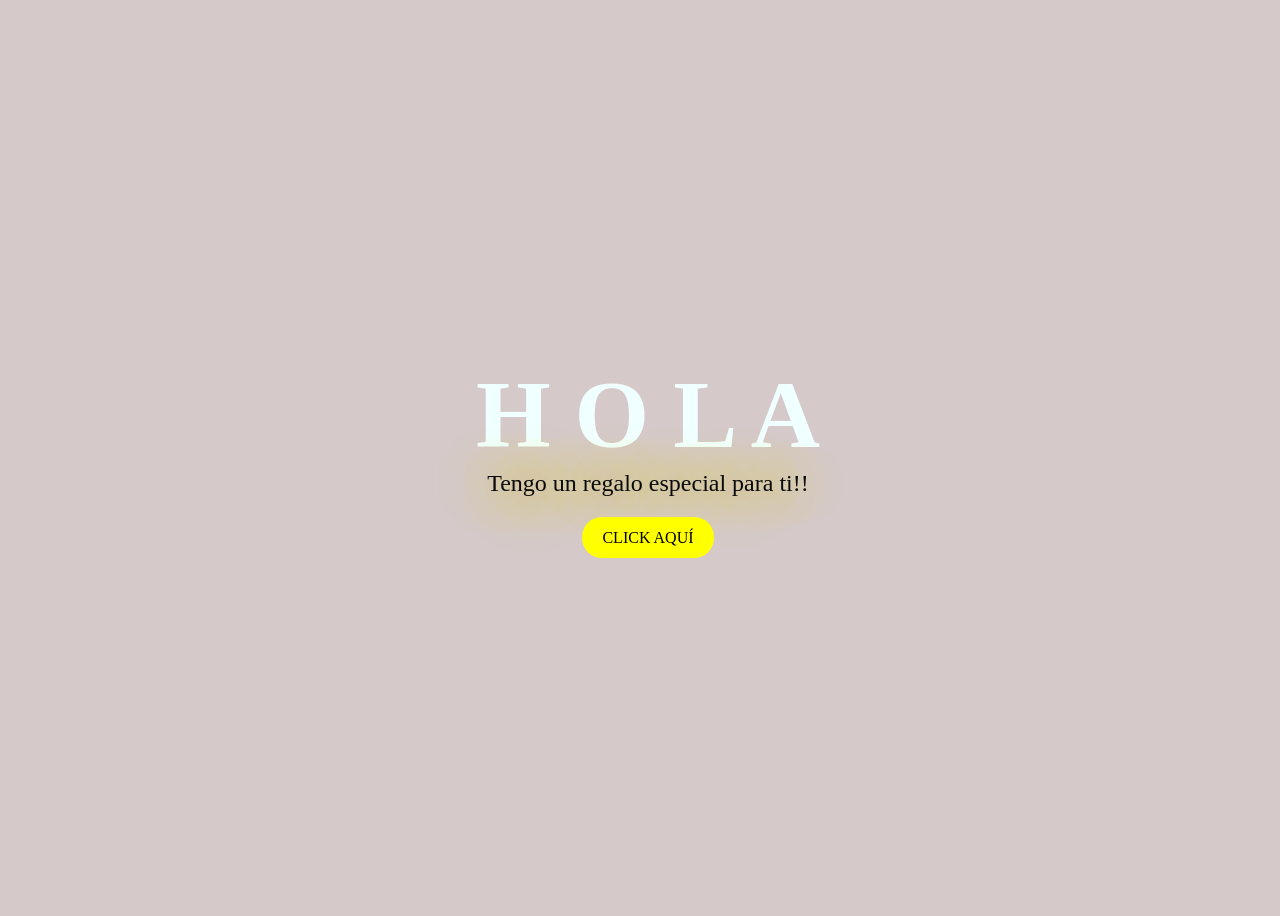
==== index.html @ 67c3c6a6 "Add files via upload" ====
<!DOCTYPE html>
<html lang="en" xmlns="http://www.w3.org/1999/html">
<head>
    <meta charset="UTF-8">
    <meta http-equiv="X-UA-Compatible" content="IE=edge">
    <meta name="viewport" content="width=device-width, initial-scale=1.0">
    <link rel="stylesheet" href="css/style.css">
    <link rel="icon" href="img/flowers.png" type="image/x-icon">
    <title>FLORES</title>
</head>
<body>
    <div class="greetings">
        <span>H</span>
        <span>O</span>
        <span>L</span>
        <span>A</span>
    </div>
    <div class="greetings">
        <span></span>
        <span></span>
        <span></span>
        <span></span>
        <span></span>
        <span></span>
        <span></span>
        <span></span>
        <span></span>
    </div>
    <div class="description">
        <span>Tengo un regalo especial para ti!!</span>
    </div>
    <div class="button">
        <button>
            <a href="flower.html">CLICK AQUÍ</a>
        </button>
    </div>

</body>
</html>
---- css/style.css ----
@import url('https://fonts.googleapis.com/css2?family=Poppins:ital,wght@0,500;1,900&display=swap');
*{
    font-family: Bahnschrift;
    /*font-family: 'Poppins',cursive;*/
}
body{
    color: azure;
    width: 100%;
    height: 100vh;
    display: flex;
    flex-direction: column;
    align-items: center;
    justify-content: center;
    background-color: #d5c9c9;
}
.greetings{
    font-size: 6rem;
    font-weight: 900;
}
.greetings > span{
    animation: glow 2.5s ease-in-out infinite;
}
@keyframes glow{
    0%, 100%{
        color: #fff;
        text-shadow: 0 0 12px #ffc400, 0 0 50px #ffc400, 0 0 100px #ffc400;
    }
    10%, 90%{
        color: #000000;
        text-shadow: none;
    }
}
.greetings > span:nth-child(2){
    animation-delay: .2s ;
}
.greetings > span:nth-child(3){
    animation-delay: .4s ;
}
.greetings > span:nth-child(4){
    animation-delay: .6s;
}
.greetings > span:nth-child(5){
    animation-delay: .8s;
}

.description{
    font-size: 1.5rem;
    margin-bottom: 20px;
}

.button a{
    text-decoration: none;
    font-size: 1rem;
    color: #111;
}

@media screen and (max-width:574px){
    .greetings{
        display: block;
        font-size: 3rem;
        font-weight: 500;
        text-align: center;
    }
    .description{
        font-size: 1rem;
    }
    
    .button a{
        font-size: .5rem;
    }
}

.description{
    color: #0a0a0a;
    text-shadow: 0 0 50px #ffc400, 0 0 50px #ffc400, 0 0 100px #ffc400;
}

/* Estilo para el botón */
.button button {
    background-color: yellow; /* Fondo amarillo */
    border: none; /* Sin bordes */
    padding: 10px 20px; /* Ajusta el relleno según tu preferencia */
    font-size: 18px; /* Tamaño de fuente */
    cursor: pointer;
    position: relative; /* Necesario para el resplandor */
    border-radius: 20px; /* Esquinas redondeadas */
    transition: background-color 0.3s ease-in-out; /* Transición suave para el color de fondo */
  }
  
  /* Estilo para el enlace dentro del botón */
  .button button a {
    text-decoration: none; /* Elimina el subrayado del enlace */
    color: inherit; /* Hereda el color del texto del botón */
  }
  
  /* Efecto de resplandor al pasar el cursor sobre el botón */
  .button button:hover {
    background-color: #ffc400; /* Cambia el color de fondo al pasar el mouse a naranja */
    box-shadow: 0 0 10px yellow, 0 0 20px yellow, 0 0 30px yellow; /* Efecto de resplandor amarillo */
  }
  
    /* Efecto de resplandor al hacer clic en el botón */
    .button button:active {
      box-shadow: 0 0 10px yellow, 0 0 20px yellow, 0 0 30px yellow, 0 0 40px yellow; /* Efecto de resplandor amarillo */
    }
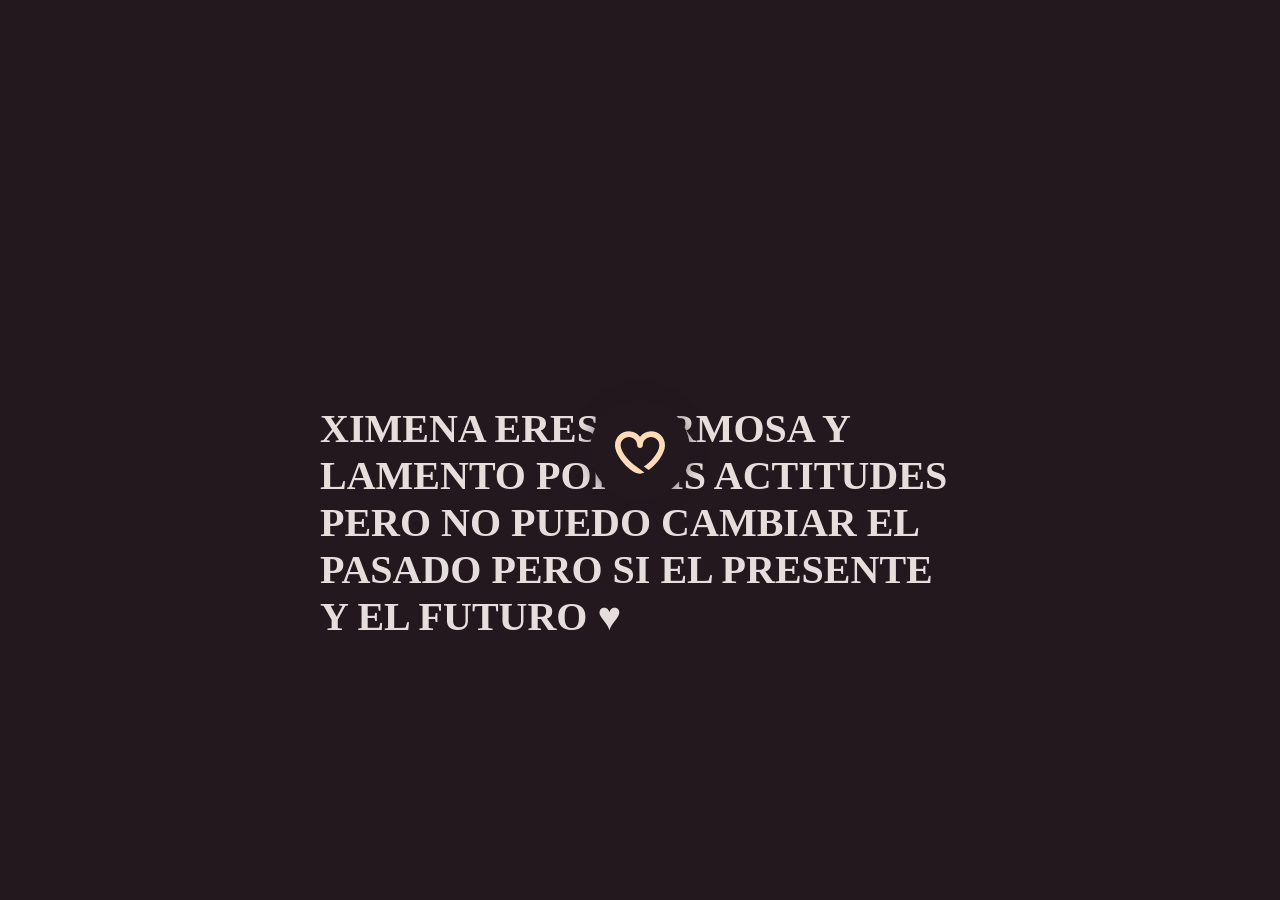
==== commit 3ea5a3af: "LOV" ====
--- a/index.html
+++ b/index.html
@@ -1,39 +1,32 @@
-<!DOCTYPE html>
-<html lang="en" xmlns="http://www.w3.org/1999/html">
-<head>
-    <meta charset="UTF-8">
-    <meta http-equiv="X-UA-Compatible" content="IE=edge">
-    <meta name="viewport" content="width=device-width, initial-scale=1.0">
-    <link rel="stylesheet" href="css/style.css">
-    <link rel="icon" href="img/flowers.png" type="image/x-icon">
-    <title>FLORES</title>
-</head>
-<body>
-    <div class="greetings">
-        <span>H</span>
-        <span>O</span>
-        <span>L</span>
-        <span>A</span>
-    </div>
-    <div class="greetings">
-        <span></span>
-        <span></span>
-        <span></span>
-        <span></span>
-        <span></span>
-        <span></span>
-        <span></span>
-        <span></span>
-        <span></span>
-    </div>
-    <div class="description">
-        <span>Tengo un regalo especial para ti!!</span>
-    </div>
-    <div class="button">
-        <button>
-            <a href="flower.html">CLICK AQUÍ</a>
-        </button>
-    </div>
-
-</body>
+<!DOCTYPE html>
+<html lang="en" >
+<head>
+    <meta charset="UTF-8">
+    <title>ArtDev</title>
+    <link rel="stylesheet" href="./style.css">
+
+</head>
+<body>
+
+<div class="back"></div>
+<div id="button">
+    <svg version="1.1" id="Capa_1" xmlns="http://www.w3.org/2000/svg" xmlns:xlink="http://www.w3.org/1999/xlink" x="0px" y="0px"
+         width="45.412px" height="45.413px" viewBox="0 0 45.412 45.413" style="enable-background:new 0 0 45.412 45.413;"
+         xml:space="preserve">
+	<g>
+
+		<path style="fill:#FFDCB9;" d="M45.412,16.024c0-6.918-5.668-12.547-12.635-12.547c-4.103,0-7.754,1.951-10.063,4.969
+			c-2.311-3.018-5.965-4.969-10.07-4.969C5.672,3.477,0,9.105,0,16.024c0,10.422,14.892,25.911,22.715,25.911
+			c1.185,0,2.531-0.358,3.965-0.998c0,0-5.476-4.086-7.683-5.672C13.625,31.402,5.143,22.639,5.143,16.024
+			c0-4.082,3.365-7.403,7.5-7.403c4.135,0,7.5,3.321,7.5,7.403c0,1.42,1.151,2.572,2.572,2.572c1.42,0,2.57-1.152,2.57-2.572
+			c0-4.082,3.361-7.403,7.492-7.403s7.492,3.321,7.492,7.403c0,6.723-8.544,15.977-14.113,19.411l4.394,3.244
+			C37.761,33.575,45.412,23.497,45.412,16.024z"/>
+	</g>
+
+</svg></div>
+<h1> XIMENA ERES HERMOSA Y LAMENTO POR MIS ACTITUDES PERO NO PUEDO CAMBIAR EL PASADO PERO SI EL PRESENTE Y EL FUTURO &hearts;</h1>
+
+<script src='//cdnjs.cloudflare.com/ajax/libs/jquery/2.1.3/jquery.min.js'></script><script  src="./script.js"></script>
+
+</body>
 </html>
--- a/style.css
+++ b/style.css
@@ -0,0 +1,88 @@
+.back {
+    position: fixed;
+    left: 0;
+    top: 0;
+    width: 100%;
+    height: 100%;
+    background: center center #22181e no-repeat;
+    background-size: cover;
+}
+
+#source-heart {
+    width: 20px;
+    height: 20px;
+    position: fixed;
+    right: 30px;
+    top: 30px;
+}
+
+#button {
+    width: 100px;
+    height: 100px;
+    left: 50%;
+    top: 50%;
+    margin: -50px;
+    background: #22181e;
+    position: fixed;
+    border-radius: 50px;
+    box-sizing: border-box;
+    color: black;
+    text-align: center;
+    padding: 25px 0 0 3px;
+    font-family: monospace;
+    font-size: 40px;
+    cursor: pointer;
+    z-index: 20;
+    box-shadow: 0 0 20px -5px #22181e;
+    overflow: hidden;
+}
+#button img {
+    position: absolute;
+    left: -73%;
+    top: 0;
+    width: 180%;
+}
+#button svg {
+    width: 50%;
+    height: 50%;
+    left: 50%;
+    top: 50%;
+    position: absolute;
+    transform: translateX(-50%) translateY(-45%);
+}
+
+.heart {
+    position: fixed;
+    width: 50px;
+    z-index: 10;
+    height: 50px;
+    transform: translateX(-50%) translateY(-50%) scale(1.5);
+    opacity: 1;
+    transition: 0.5s ease;
+    opacity: 0;
+}
+
+@keyframes show-heart {
+    0% {
+        opacity: 0;
+        transform: translateX(-50%) translateY(-50%) scale(1.5) rotateZ(-15deg);
+    }
+    50% {
+        opacity: 0.8;
+    }
+    100% {
+        opacity: 0;
+        left: 50%;
+        top: 50%;
+        transform: translateX(-50%) translateY(-50%) scale(0.2) rotateZ(15deg);
+        display: none;
+    }
+}
+h1 {
+    position: absolute;
+    top: 55%;
+    left: 50%;
+    transform: translate(-50%, -50%);
+    font-size: 40px;
+    color: rgb(230, 221, 221);
+}
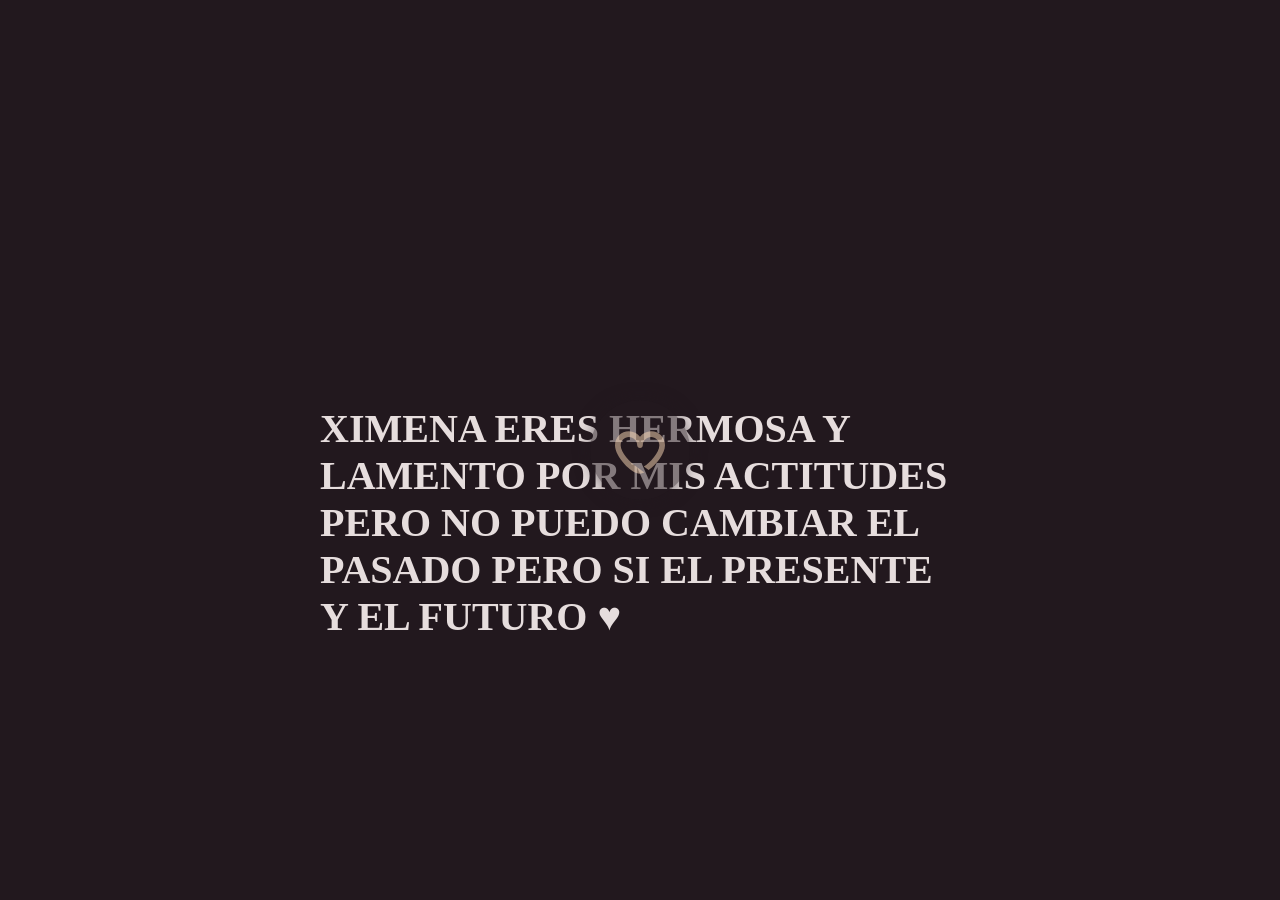
==== commit e50befe2: "LOV" ====
--- a/index.html
+++ b/index.html
@@ -1,5 +1,5 @@
 <!DOCTYPE html>
-<html lang="en" >
+<html lang="en" xmlns="http://www.w3.org/1999/html">
 <head>
     <meta charset="UTF-8">
     <title>ArtDev</title>
@@ -8,23 +8,18 @@
 </head>
 <body>
 
-<div class="back"></div>
-<div id="button">
-    <svg version="1.1" id="Capa_1" xmlns="http://www.w3.org/2000/svg" xmlns:xlink="http://www.w3.org/1999/xlink" x="0px" y="0px"
-         width="45.412px" height="45.413px" viewBox="0 0 45.412 45.413" style="enable-background:new 0 0 45.412 45.413;"
-         xml:space="preserve">
-	<g>
+    <div class="back"></div>
+    <div id="button">
+        <svg version="1.1" id="Capa_1" xmlns="http://www.w3.org/2000/svg" xmlns:xlink="http://www.w3.org/1999/xlink" x="0px" y="0px" width="45.412px" height="45.413px" viewBox="0 0 45.412 45.413" style="enable-background:new 0 0 45.412 45.413;" xml:space="preserve">
+            <g>
+                <path style="fill:rgba(255, 220, 185, 0.5);" d="M45.412,16.024c0-6.918-5.668-12.547-12.635-12.547c-4.103,0-7.754,1.951-10.063,4.969c-2.311-3.018-5.965-4.969-10.07-4.969C5.672,3.477,0,9.105,0,16.024c0,10.422,14.892,25.911,22.715,25.911c1.185,0,2.531-0.358,3.965-0.998c0,0-5.476-4.086-7.683-5.672C13.625,31.402,5.143,22.639,5.143,16.024c0-4.082,3.365-7.403,7.5-7.403c4.135,0,7.5,3.321,7.5,7.403c0,1.42,1.151,2.572,2.572,2.572c1.42,0,2.57-1.152,2.57-2.572c0-4.082,3.361-7.403,7.492-7.403s7.492,3.321,7.492,7.403c0,6.723-8.544,15.977-14.113,19.411l4.394,3.244C37.761,33.575,45.412,23.497,45.412,16.024z"/>
+            </g>
+        </svg>
+    </div>
+    </br>
+    </br>
 
-		<path style="fill:#FFDCB9;" d="M45.412,16.024c0-6.918-5.668-12.547-12.635-12.547c-4.103,0-7.754,1.951-10.063,4.969
-			c-2.311-3.018-5.965-4.969-10.07-4.969C5.672,3.477,0,9.105,0,16.024c0,10.422,14.892,25.911,22.715,25.911
-			c1.185,0,2.531-0.358,3.965-0.998c0,0-5.476-4.086-7.683-5.672C13.625,31.402,5.143,22.639,5.143,16.024
-			c0-4.082,3.365-7.403,7.5-7.403c4.135,0,7.5,3.321,7.5,7.403c0,1.42,1.151,2.572,2.572,2.572c1.42,0,2.57-1.152,2.57-2.572
-			c0-4.082,3.361-7.403,7.492-7.403s7.492,3.321,7.492,7.403c0,6.723-8.544,15.977-14.113,19.411l4.394,3.244
-			C37.761,33.575,45.412,23.497,45.412,16.024z"/>
-	</g>
-
-</svg></div>
-<h1> XIMENA ERES HERMOSA Y LAMENTO POR MIS ACTITUDES PERO NO PUEDO CAMBIAR EL PASADO PERO SI EL PRESENTE Y EL FUTURO &hearts;</h1>
+    <h1> XIMENA ERES HERMOSA Y LAMENTO POR MIS ACTITUDES PERO NO PUEDO CAMBIAR EL PASADO PERO SI EL PRESENTE Y EL FUTURO &hearts;</h1>
 
 <script src='//cdnjs.cloudflare.com/ajax/libs/jquery/2.1.3/jquery.min.js'></script><script  src="./script.js"></script>
 
--- a/style.css
+++ b/style.css
@@ -22,7 +22,7 @@
     left: 50%;
     top: 50%;
     margin: -50px;
-    background: #22181e;
+    background: rgba(34, 24, 30, 0.5); /* Adjusted for transparency */
     position: fixed;
     border-radius: 50px;
     box-sizing: border-box;
